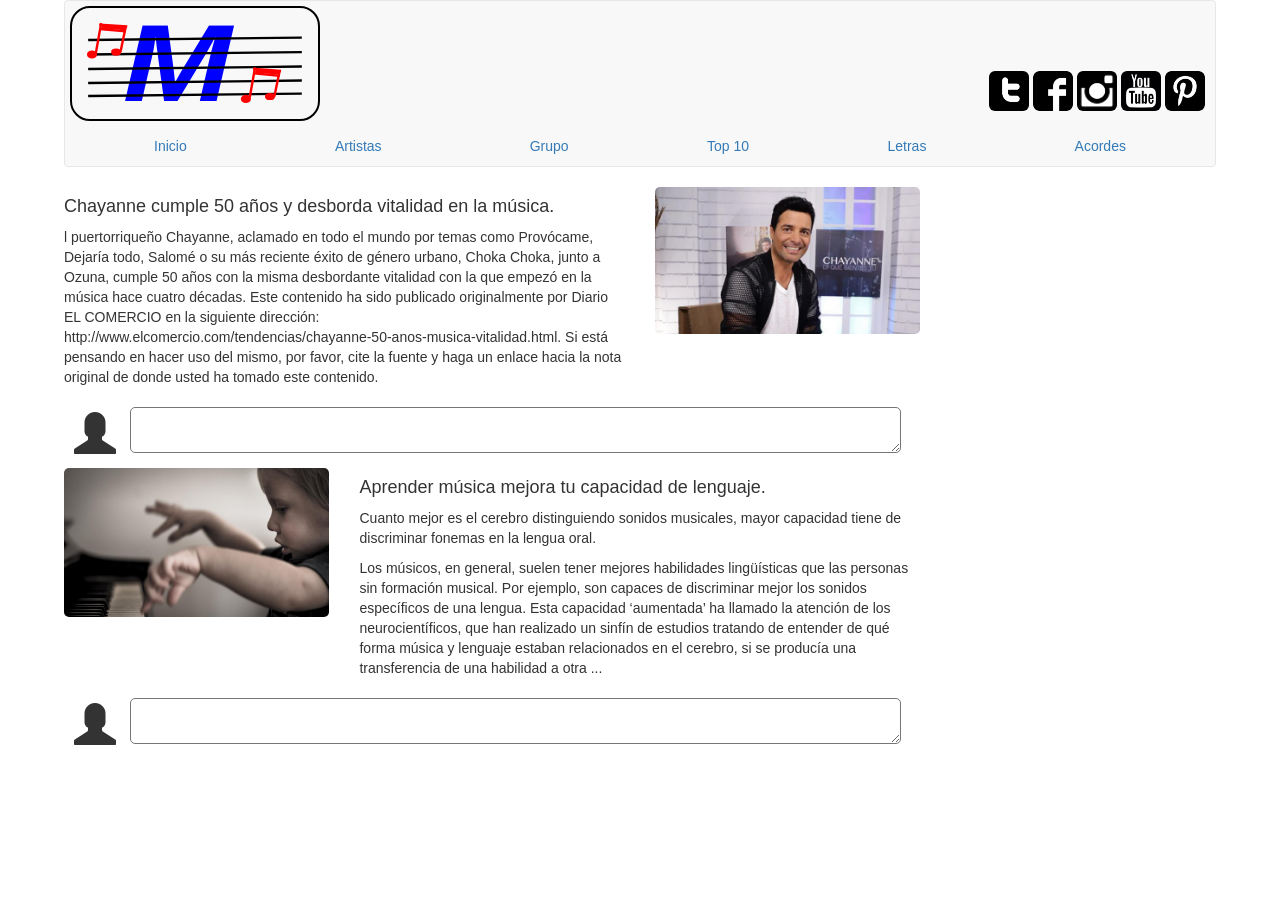
==== Blog Musical/index.html @ eea77494 "Iniciando con BootStrap Proyecto Bloc Musical." ====
<!DOCTYPE html>
<html>
  <head>
    <meta charset='utf-8'>
    <meta name='viewport' content='width=device-width initial-scale=1'>
    <meta name='mobile-web-app-capable' content='yes'>
    <link rel='stylesheet' href='css/bootstrap.min.css'>
    <link rel='stylesheet' href='css/estilos.css'>
    <script src='js/bootstrap.min.js'></script>
    <title>Mi Blog Musical</title>
  </head>
  <body class='contenido'>
    <header>
      <nav class='navbar navbar-default'>
        <div class="row borderradiusnegro">
          <div class="col-xs-12 col-md-4 col-lg-4 borderradiusnegro">
            <img class='logo-img' src='img/logo.svg'/>
          </div>
          <div class="col-xs-12 col-md-4 col-lg-8 borderradiusnegro ">
            <div class='redes-sociales pull-right borderradiusnegro '>
              <img class='img-rounded img-social' src='img/tt.jpg'/>
              <img class='img-rounded img-social' src='img/fb.jpg'/>
              <img class='img-rounded img-social' src='img/ig.jpg'/>
              <img class='img-rounded img-social' src='img/yt.jpg'/>
              <img class='img-rounded img-social' src='img/pt.jpg'/>
            </div>
          </div>
        </div>
        <div class="container-fluid">
         <ul class="nav nav-justified ">
           <li class="active"><a href="#">Inicio</a></li>
           <li><a href="#">Artistas</a></li>
           <li><a href="#">Grupo</a></li>
           <li><a href="#">Top 10</a></li>
           <li><a href="#">Letras</a></li>
           <li><a href="#">Acordes</a></li>
         </ul>
       </div>
      </nav>
    </header>
    <div class="row contenido1">
      <div class="col-xs-12 col-md-9 col-lg-9 borderradiusnegro">
        <div class="row">
          <div class="col-xs-12 col-md-12 col-lg-8 ">
            <h4>Chayanne cumple 50 años y desborda vitalidad en la música.</h4>
            <p>l puertorriqueño Chayanne, aclamado en todo el mundo por temas como Provócame, Dejaría todo, Salomé o su más reciente éxito de género urbano, Choka Choka, junto a Ozuna, cumple 50 años con la misma desbordante vitalidad con la que empezó en la música hace cuatro décadas.
               Este contenido ha sido publicado originalmente por Diario EL COMERCIO en la siguiente dirección: http://www.elcomercio.com/tendencias/chayanne-50-anos-musica-vitalidad.html. Si está pensando en hacer uso del mismo, por favor, cite la fuente y haga un enlace hacia la nota original de donde usted ha tomado este contenido.
            </p>
          </div>
          <div class="col-xs-12 col-md-12 col-lg-4">
              <img src="img/1.jpeg" class="img-post" alt="Chayanne">
          </div>
        </div>
        <p></p>
        <div class="row">
          <div class="col-xs-12 col-md-12 col-lg-12">
            <span class="glyphicon glyphicon-user gi-3x"></span>
            <textarea class="comentario" name="Comentario" rows="2" cols="80"></textarea>
          </div>
        </div>
        <p></p>
      
        <div class="row">
          <div class="col-xs-12 col-md-12 col-lg-4 ">
            <img src="img/2.jpg" class="img-post" alt="AprenderMusica">
          </div>
          <div class="col-xs-12 col-md-12 col-lg-8">
            <h4>Aprender música mejora tu capacidad de lenguaje.</h4>
            <p>Cuanto mejor es el cerebro distinguiendo sonidos musicales, mayor capacidad tiene de discriminar fonemas en la lengua oral.
            </p>
            <p>Los músicos, en general, suelen tener mejores habilidades lingüísticas que las personas sin formación musical. Por ejemplo, son capaces de discriminar mejor los sonidos específicos de una lengua. Esta capacidad ‘aumentada’ ha llamado la atención de los neurocientíficos, que han realizado un sinfín de estudios tratando de entender de qué forma música y lenguaje estaban relacionados en el cerebro, si se producía una transferencia de una habilidad a otra ...</p>
          </div>
        </div>
        <p></p>
        <div class="row">
          <div class="col-xs-12 col-md-12 col-lg-12">
            <span class="glyphicon glyphicon-user gi-3x"></span>
            <textarea class="comentario" name="Comentario" rows="2" cols="80"></textarea>
          </div>
        </div>
        <p></p>
        </div>
      </div>
      <div class="col-md-3 col-lg-3 borderradiusnegro">

      </div>


    </div>

  </body>
</html>
---- Blog Musical/css/estilos.css ----
.contenido {
  margin: 0 auto;
  width: 90%;
  /* text-align: center; */
  /* height: 100%; */
  /* background-position: center; */
}
.borderradiusnegro{
  /* border: 0.5px solid black; */
}

.logo-img {
  max-width: 250px;
  /* max-height: 100%; */
  border: 2px solid black;
  border-radius: 20px;
  margin: 5px;
}

.redes-sociales {
  /* margin:0px; */
  padding: 0px;
  margin-top: 70px;
  margin-right: 10px;
}

.img-social {
  width: 40px;
  height: 40px;

}

.navbar.center .navbar-inner {
    text-align: center;
}

.img-post{
  width: 100%;
  border-radius: 5px;
}
.glyphicon {
    margin-right: 10px;
    margin-left: 10px;
}
.gi-2x{font-size: 2em;}
.gi-3x{font-size: 3em;}
.gi-4x{font-size: 4em;}
.gi-5x{font-size: 5em;}

.comentario{
  border-radius: 5px;
  width: 90%;
  /* width: 75%; */
  margin: 0 auto;
}
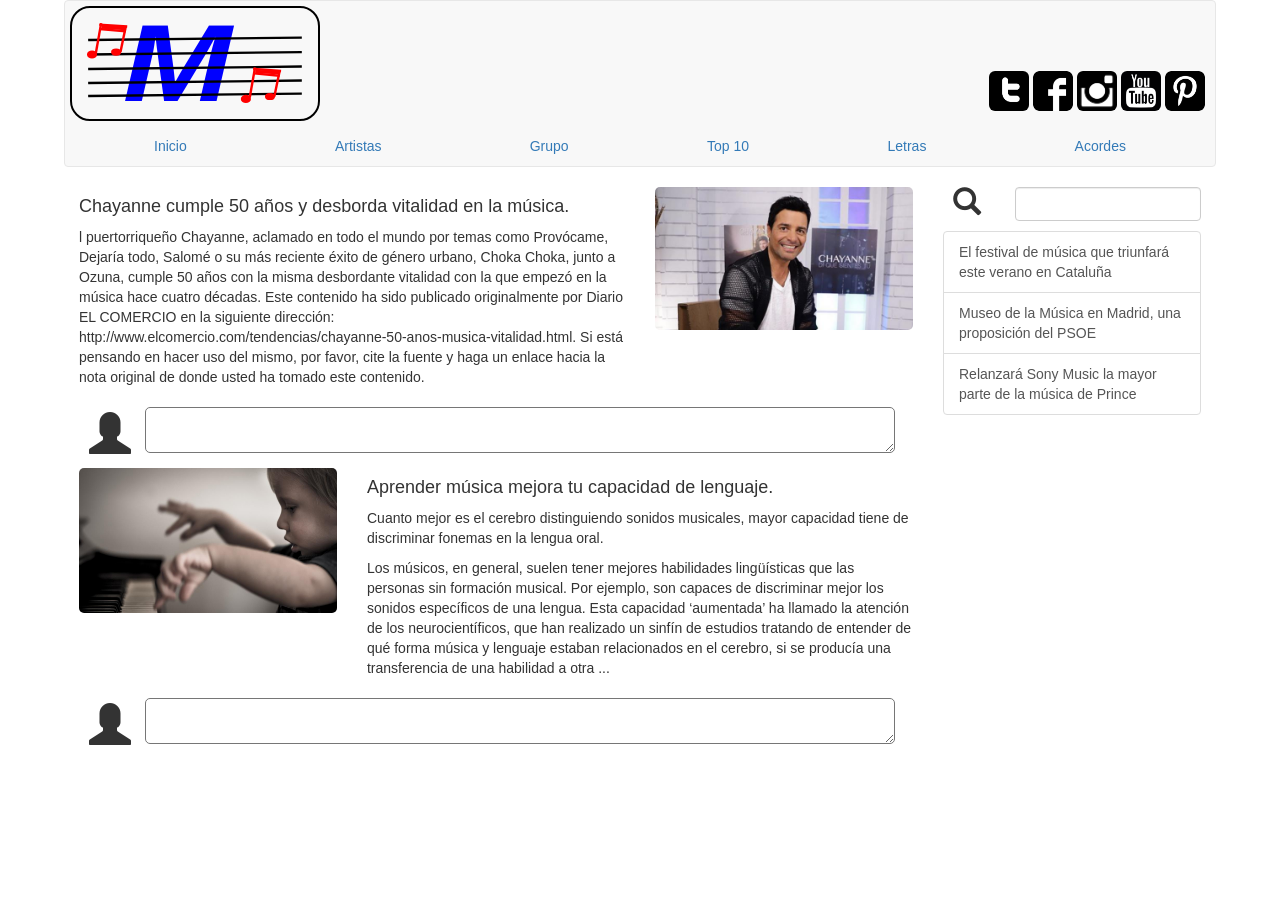
==== commit 59f91c5f: "Seccion Busqueda Añadi Buscador y Listado de Busqueda" ====
--- a/Blog Musical/index.html
+++ b/Blog Musical/index.html
@@ -38,8 +38,8 @@
        </div>
       </nav>
     </header>
-    <div class="row contenido1">
-      <div class="col-xs-12 col-md-9 col-lg-9 borderradiusnegro">
+    <div class="contenido1">
+      <div class="col-md-9 col-lg-9 borderradiusnegro">
         <div class="row">
           <div class="col-xs-12 col-md-12 col-lg-8 ">
             <h4>Chayanne cumple 50 años y desborda vitalidad en la música.</h4>
@@ -59,7 +59,7 @@
           </div>
         </div>
         <p></p>
-      
+
         <div class="row">
           <div class="col-xs-12 col-md-12 col-lg-4 ">
             <img src="img/2.jpg" class="img-post" alt="AprenderMusica">
@@ -82,11 +82,22 @@
         </div>
       </div>
       <div class="col-md-3 col-lg-3 borderradiusnegro">
-
+        <div class="row">
+          <div class="col-md-3 col-lg-3">
+            <span class="glyphicon glyphicon-search gi-2x"></span>
+          </div>
+          <div class="col-md-9 col-lg-9">
+            <input type="text" width="100%" class="form-control" id="busqueda">
+          </div>
+        </div>
+        <p></p>
+        <div class="list-group">
+          <a href="#" class="list-group-item ">El festival de música que triunfará este verano en Cataluña</a>
+          <a href="#" class="list-group-item">Museo de la Música en Madrid, una proposición del PSOE</a>
+          <a href="#" class="list-group-item">Relanzará Sony Music la mayor parte de la música de Prince</a>
+        </div>
       </div>
 
 
-    </div>
-
   </body>
 </html>
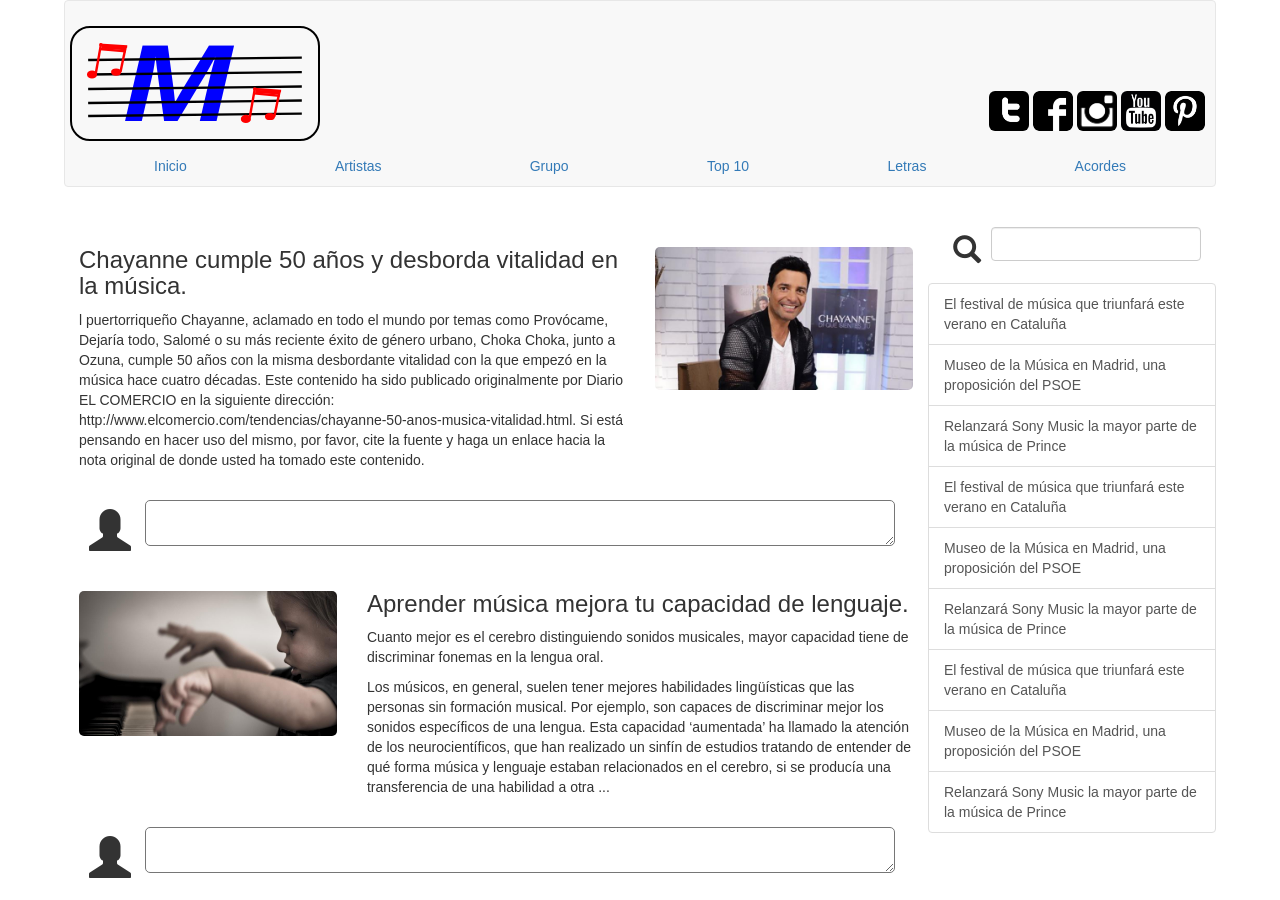
==== commit 15e35cc5: "Diseño Responsible Configurando el diseeño responsible para distintos dispositivos" ====
--- a/Blog Musical/index.html
+++ b/Blog Musical/index.html
@@ -13,11 +13,11 @@
     <header>
       <nav class='navbar navbar-default'>
         <div class="row borderradiusnegro">
-          <div class="col-xs-12 col-md-4 col-lg-4 borderradiusnegro">
+          <div class="col-xs-12 col-sm-12 col-md-4 col-lg-4 logo">
             <img class='logo-img' src='img/logo.svg'/>
           </div>
-          <div class="col-xs-12 col-md-4 col-lg-8 borderradiusnegro ">
-            <div class='redes-sociales pull-right borderradiusnegro '>
+          <div class="col-xs-12 col-sm-12 col-md-8 col-lg-8 borderradiusnegro ">
+            <div class=' pull-right redes-sociales borderradiusnegro '>
               <img class='img-rounded img-social' src='img/tt.jpg'/>
               <img class='img-rounded img-social' src='img/fb.jpg'/>
               <img class='img-rounded img-social' src='img/ig.jpg'/>
@@ -39,41 +39,41 @@
       </nav>
     </header>
     <div class="contenido1">
-      <div class="col-md-9 col-lg-9 borderradiusnegro">
+      <div class="col-xs-12 col-sm-9 col-md-9 col-lg-9 ">
         <div class="row">
-          <div class="col-xs-12 col-md-12 col-lg-8 ">
-            <h4>Chayanne cumple 50 años y desborda vitalidad en la música.</h4>
+          <div class="col-xs-12 col-sm-8  col-md-8 col-lg-8 ">
+            <h3>Chayanne cumple 50 años y desborda vitalidad en la música.</h3>
             <p>l puertorriqueño Chayanne, aclamado en todo el mundo por temas como Provócame, Dejaría todo, Salomé o su más reciente éxito de género urbano, Choka Choka, junto a Ozuna, cumple 50 años con la misma desbordante vitalidad con la que empezó en la música hace cuatro décadas.
                Este contenido ha sido publicado originalmente por Diario EL COMERCIO en la siguiente dirección: http://www.elcomercio.com/tendencias/chayanne-50-anos-musica-vitalidad.html. Si está pensando en hacer uso del mismo, por favor, cite la fuente y haga un enlace hacia la nota original de donde usted ha tomado este contenido.
             </p>
           </div>
-          <div class="col-xs-12 col-md-12 col-lg-4">
+          <div class="col-xs-12  col-sm-4 col-md-4 col-lg-4">
               <img src="img/1.jpeg" class="img-post" alt="Chayanne">
           </div>
         </div>
-        <p></p>
+
         <div class="row">
-          <div class="col-xs-12 col-md-12 col-lg-12">
+          <div class="col-xs-12 col-sm-12 col-md-12 col-lg-12">
             <span class="glyphicon glyphicon-user gi-3x"></span>
             <textarea class="comentario" name="Comentario" rows="2" cols="80"></textarea>
           </div>
         </div>
-        <p></p>
+
 
         <div class="row">
-          <div class="col-xs-12 col-md-12 col-lg-4 ">
+          <div class="col-xs-12 col-sm-4 col-md-4 col-lg-4 ">
             <img src="img/2.jpg" class="img-post" alt="AprenderMusica">
           </div>
-          <div class="col-xs-12 col-md-12 col-lg-8">
-            <h4>Aprender música mejora tu capacidad de lenguaje.</h4>
+          <div class="col-xs-12 col-sm-8 col-md-8 col-lg-8">
+            <h3>Aprender música mejora tu capacidad de lenguaje.</h3>
             <p>Cuanto mejor es el cerebro distinguiendo sonidos musicales, mayor capacidad tiene de discriminar fonemas en la lengua oral.
             </p>
             <p>Los músicos, en general, suelen tener mejores habilidades lingüísticas que las personas sin formación musical. Por ejemplo, son capaces de discriminar mejor los sonidos específicos de una lengua. Esta capacidad ‘aumentada’ ha llamado la atención de los neurocientíficos, que han realizado un sinfín de estudios tratando de entender de qué forma música y lenguaje estaban relacionados en el cerebro, si se producía una transferencia de una habilidad a otra ...</p>
           </div>
         </div>
-        <p></p>
+
         <div class="row">
-          <div class="col-xs-12 col-md-12 col-lg-12">
+          <div class="col-xs-12 col-sm-12 col-md-12 col-lg-12">
             <span class="glyphicon glyphicon-user gi-3x"></span>
             <textarea class="comentario" name="Comentario" rows="2" cols="80"></textarea>
           </div>
@@ -81,17 +81,23 @@
         <p></p>
         </div>
       </div>
-      <div class="col-md-3 col-lg-3 borderradiusnegro">
+      <div class="hidden-xs col-sm-3 col-md-3 col-lg-3 ">
         <div class="row">
-          <div class="col-md-3 col-lg-3">
+          <div class="col-sm-2 col-md-2 col-lg-2">
             <span class="glyphicon glyphicon-search gi-2x"></span>
           </div>
-          <div class="col-md-9 col-lg-9">
+          <div class="col-sm-10 col-md-10 col-lg-10">
             <input type="text" width="100%" class="form-control" id="busqueda">
           </div>
         </div>
         <p></p>
-        <div class="list-group">
+        <div class="row list-group">
+          <a href="#" class="list-group-item ">El festival de música que triunfará este verano en Cataluña</a>
+          <a href="#" class="list-group-item">Museo de la Música en Madrid, una proposición del PSOE</a>
+          <a href="#" class="list-group-item">Relanzará Sony Music la mayor parte de la música de Prince</a>
+          <a href="#" class="list-group-item ">El festival de música que triunfará este verano en Cataluña</a>
+          <a href="#" class="list-group-item">Museo de la Música en Madrid, una proposición del PSOE</a>
+          <a href="#" class="list-group-item">Relanzará Sony Music la mayor parte de la música de Prince</a>
           <a href="#" class="list-group-item ">El festival de música que triunfará este verano en Cataluña</a>
           <a href="#" class="list-group-item">Museo de la Música en Madrid, una proposición del PSOE</a>
           <a href="#" class="list-group-item">Relanzará Sony Music la mayor parte de la música de Prince</a>
--- a/Blog Musical/css/estilos.css
+++ b/Blog Musical/css/estilos.css
@@ -1,9 +1,6 @@
 .contenido {
   margin: 0 auto;
   width: 90%;
-  /* text-align: center; */
-  /* height: 100%; */
-  /* background-position: center; */
 }
 .borderradiusnegro{
   /* border: 0.5px solid black; */
@@ -29,18 +26,22 @@
   height: 40px;
 
 }
-
+/*
 .navbar.center .navbar-inner {
     text-align: center;
-}
+} */
 
 .img-post{
   width: 100%;
   border-radius: 5px;
+  margin-top: 20px;
 }
+
 .glyphicon {
     margin-right: 10px;
     margin-left: 10px;
+    margin-top: 8px;
+    vertical-align: top;
 }
 .gi-2x{font-size: 2em;}
 .gi-3x{font-size: 3em;}
@@ -50,6 +51,69 @@
 .comentario{
   border-radius: 5px;
   width: 90%;
-  /* width: 75%; */
   margin: 0 auto;
 }
+.row{
+margin-top: 20px;
+}
+
+
+@media (max-width:1000px) {
+  .redes-sociales {
+    /* margin:0px; */
+    padding: 0px;
+    margin-top: 0px;
+    margin-right: 10px;
+
+  }
+  .comentario{
+
+    width: 85%;
+    margin: 0 auto;
+  }
+  .contenido{
+    width: 95%;
+  }
+  .gi-2x{font-size: 1.5em;}
+  .gi-3x{font-size: 1.5em;}
+}
+
+
+@media (max-width:770px) {
+
+      .gi-2x{font-size: 1em;}
+      .gi-3x{font-size: 2em;}
+      .gi-4x{font-size: 3em;}
+      .gi-5x{font-size: 4em;}
+
+      .contenido {
+        margin: 0 auto;
+        width: 100%;
+      }
+      .redes-sociales {
+        width: 100%;
+        padding: 0px;
+        margin-top: 10px;
+        align-content: center;
+        text-align: center;
+        margin-bottom: 20px;
+        /* border: 1px solid black; */
+      }
+      .comentario{
+        width: 70%;
+      }
+
+      .logo-img {
+        /* margin: 5px; */
+        width: 100%;
+        align-content: center;
+        text-align: center;
+        margin-bottom: 20px;
+      }
+
+      .logo{
+        width: 100%;
+        align-content: center;
+        text-align: center;
+      }
+}
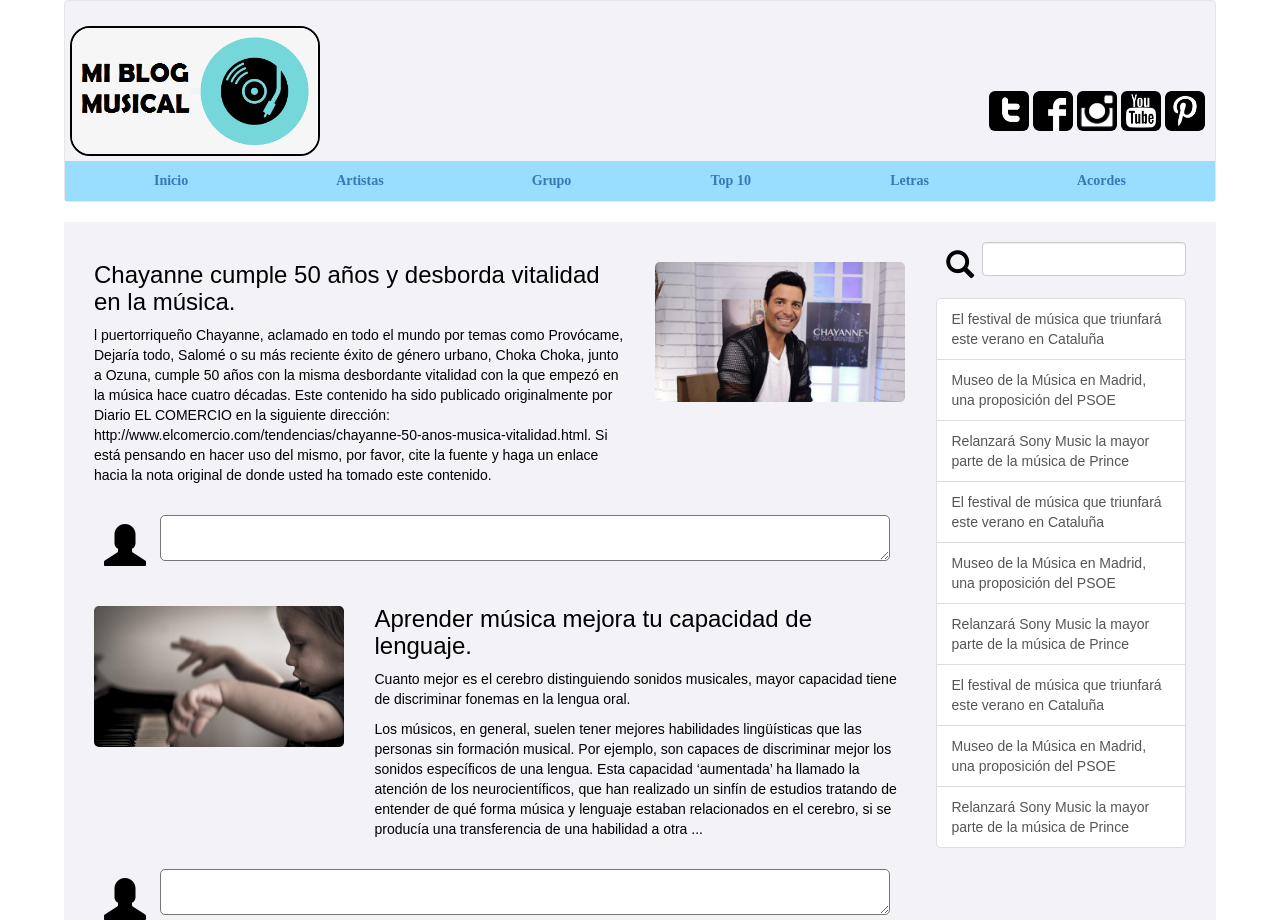
==== commit 5a31d8d0: "Color Dandole toques de color al diseño." ====
--- a/Blog Musical/index.html
+++ b/Blog Musical/index.html
@@ -14,10 +14,10 @@
       <nav class='navbar navbar-default'>
         <div class="row borderradiusnegro">
           <div class="col-xs-12 col-sm-12 col-md-4 col-lg-4 logo">
-            <img class='logo-img' src='img/logo.svg'/>
+            <img class='logo-img' src='img/logo.png'/>
           </div>
-          <div class="col-xs-12 col-sm-12 col-md-8 col-lg-8 borderradiusnegro ">
-            <div class=' pull-right redes-sociales borderradiusnegro '>
+          <div class="col-xs-12 col-sm-12 col-md-8 col-lg-8">
+            <div class="pull-right redes-sociales">
               <img class='img-rounded img-social' src='img/tt.jpg'/>
               <img class='img-rounded img-social' src='img/fb.jpg'/>
               <img class='img-rounded img-social' src='img/ig.jpg'/>
@@ -38,7 +38,7 @@
        </div>
       </nav>
     </header>
-    <div class="contenido1">
+    <div class="contenido1 container ">
       <div class="col-xs-12 col-sm-9 col-md-9 col-lg-9 ">
         <div class="row">
           <div class="col-xs-12 col-sm-8  col-md-8 col-lg-8 ">
@@ -78,9 +78,10 @@
             <textarea class="comentario" name="Comentario" rows="2" cols="80"></textarea>
           </div>
         </div>
-        <p></p>
+
         </div>
-      </div>
+
+
       <div class="hidden-xs col-sm-3 col-md-3 col-lg-3 ">
         <div class="row">
           <div class="col-sm-2 col-md-2 col-lg-2">
@@ -90,18 +91,23 @@
             <input type="text" width="100%" class="form-control" id="busqueda">
           </div>
         </div>
-        <p></p>
-        <div class="row list-group">
-          <a href="#" class="list-group-item ">El festival de música que triunfará este verano en Cataluña</a>
-          <a href="#" class="list-group-item">Museo de la Música en Madrid, una proposición del PSOE</a>
-          <a href="#" class="list-group-item">Relanzará Sony Music la mayor parte de la música de Prince</a>
-          <a href="#" class="list-group-item ">El festival de música que triunfará este verano en Cataluña</a>
-          <a href="#" class="list-group-item">Museo de la Música en Madrid, una proposición del PSOE</a>
-          <a href="#" class="list-group-item">Relanzará Sony Music la mayor parte de la música de Prince</a>
-          <a href="#" class="list-group-item ">El festival de música que triunfará este verano en Cataluña</a>
-          <a href="#" class="list-group-item">Museo de la Música en Madrid, una proposición del PSOE</a>
-          <a href="#" class="list-group-item">Relanzará Sony Music la mayor parte de la música de Prince</a>
+
+        <div class="container">
+          <div class="row list-group">
+            <a href="#" class="list-group-item ">El festival de música que triunfará este verano en Cataluña</a>
+            <a href="#" class="list-group-item">Museo de la Música en Madrid, una proposición del PSOE</a>
+            <a href="#" class="list-group-item">Relanzará Sony Music la mayor parte de la música de Prince</a>
+            <a href="#" class="list-group-item ">El festival de música que triunfará este verano en Cataluña</a>
+            <a href="#" class="list-group-item">Museo de la Música en Madrid, una proposición del PSOE</a>
+            <a href="#" class="list-group-item">Relanzará Sony Music la mayor parte de la música de Prince</a>
+            <a href="#" class="list-group-item ">El festival de música que triunfará este verano en Cataluña</a>
+            <a href="#" class="list-group-item">Museo de la Música en Madrid, una proposición del PSOE</a>
+            <a href="#" class="list-group-item">Relanzará Sony Music la mayor parte de la música de Prince</a>
+          </div>
         </div>
+
+
+      </div>
       </div>
 
 
--- a/Blog Musical/css/estilos.css
+++ b/Blog Musical/css/estilos.css
@@ -1,9 +1,30 @@
 .contenido {
   margin: 0 auto;
   width: 90%;
+  /* background-color: #00091a; */
 }
-.borderradiusnegro{
-  /* border: 0.5px solid black; */
+
+.container-fluid{
+  background-color: 	#99ddff;
+  font-family: cursive;
+  font-weight: bolder;
+  /* font-style: oblique; */
+  color: black;
+}
+
+.navbar{
+  background-color: #f2f2f7;
+  color: black;
+}
+.container{
+  background-color: #f2f2f7;
+  margin: 0 auto;
+  padding: 0 auto;
+  width: 100%;
+  color: black;
+}
+.nav .nav-justified{
+  color: black;
 }
 
 .logo-img {
@@ -26,11 +47,10 @@
   height: 40px;
 
 }
-/*
-.navbar.center .navbar-inner {
-    text-align: center;
-} */
 
+.img-social:hover{
+  border: 3px outset white;
+}
 .img-post{
   width: 100%;
   border-radius: 5px;
@@ -57,6 +77,14 @@
 margin-top: 20px;
 }
 
+/* .form-control{
+  background-color: #f2f2f7;
+  color: white;
+} */
+.list-group{
+  background-color: #e6fff7;
+
+}
 
 @media (max-width:1000px) {
   .redes-sociales {
